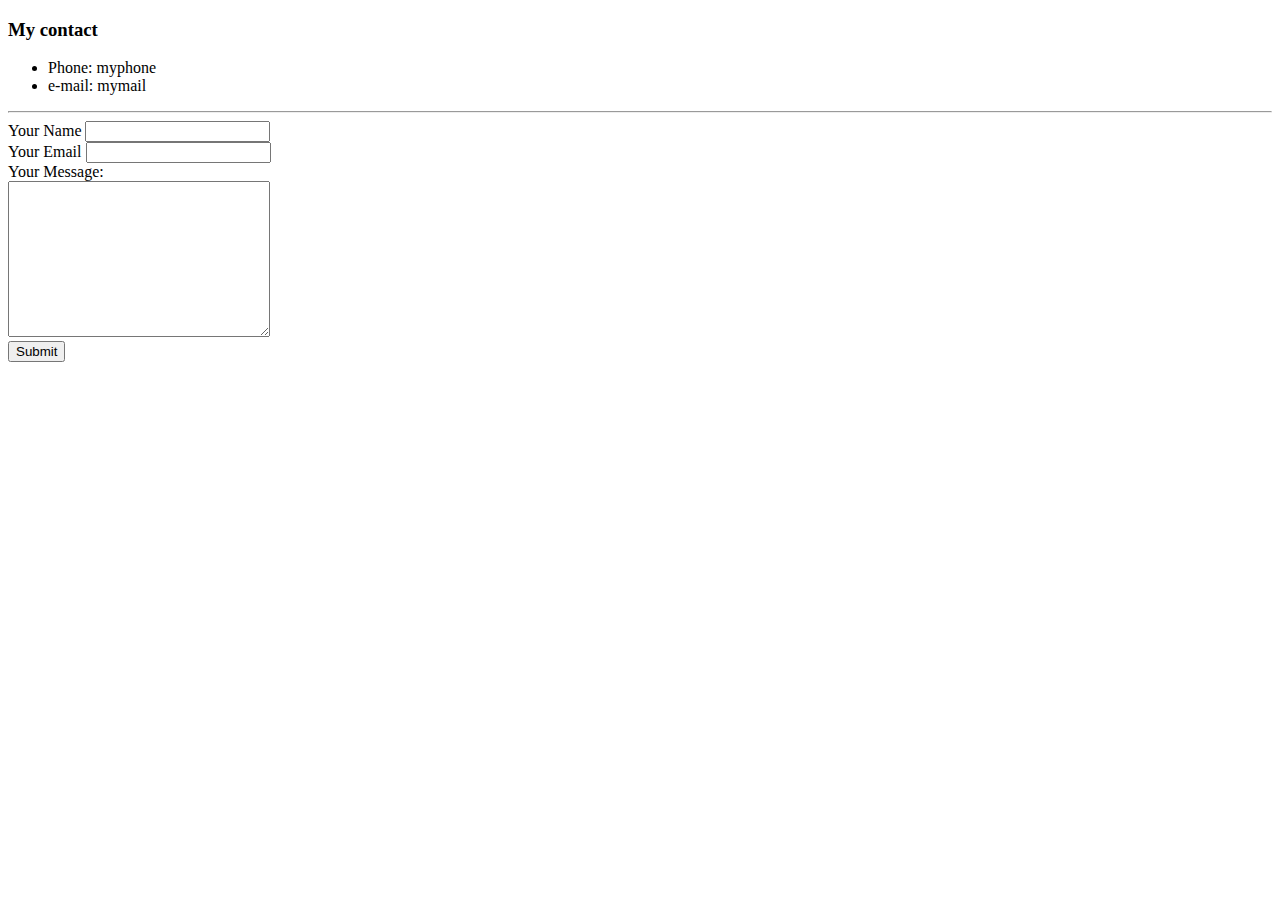
==== contact.html @ ece82707 "Add initial CV website files" ====
<!DOCTYPE html>
<html lang="en" dir="ltr">

<head>
  <meta charset="utf-8">
  <title>Contact</title>
</head>

<body>

  <h3>My contact</h3>
  <ul>
    <li>Phone: myphone</li>
    <li>e-mail: mymail</li>
  </ul>
  <hr>
  <form action="mailto:dorianturk@live.com" method="post" enctype="text/plain">
    <label>Your Name</label>
    <input type="text" name="yourName"><br>
    <label>Your Email</label>
    <input type="email" name="yourEmail"><br>
    <label>Your Message:</label><br>
    <textarea name="yourMessage" rows="10" cols="30"></textarea><br>
    <input type="submit" name="">
  </form>

</body>

</html>
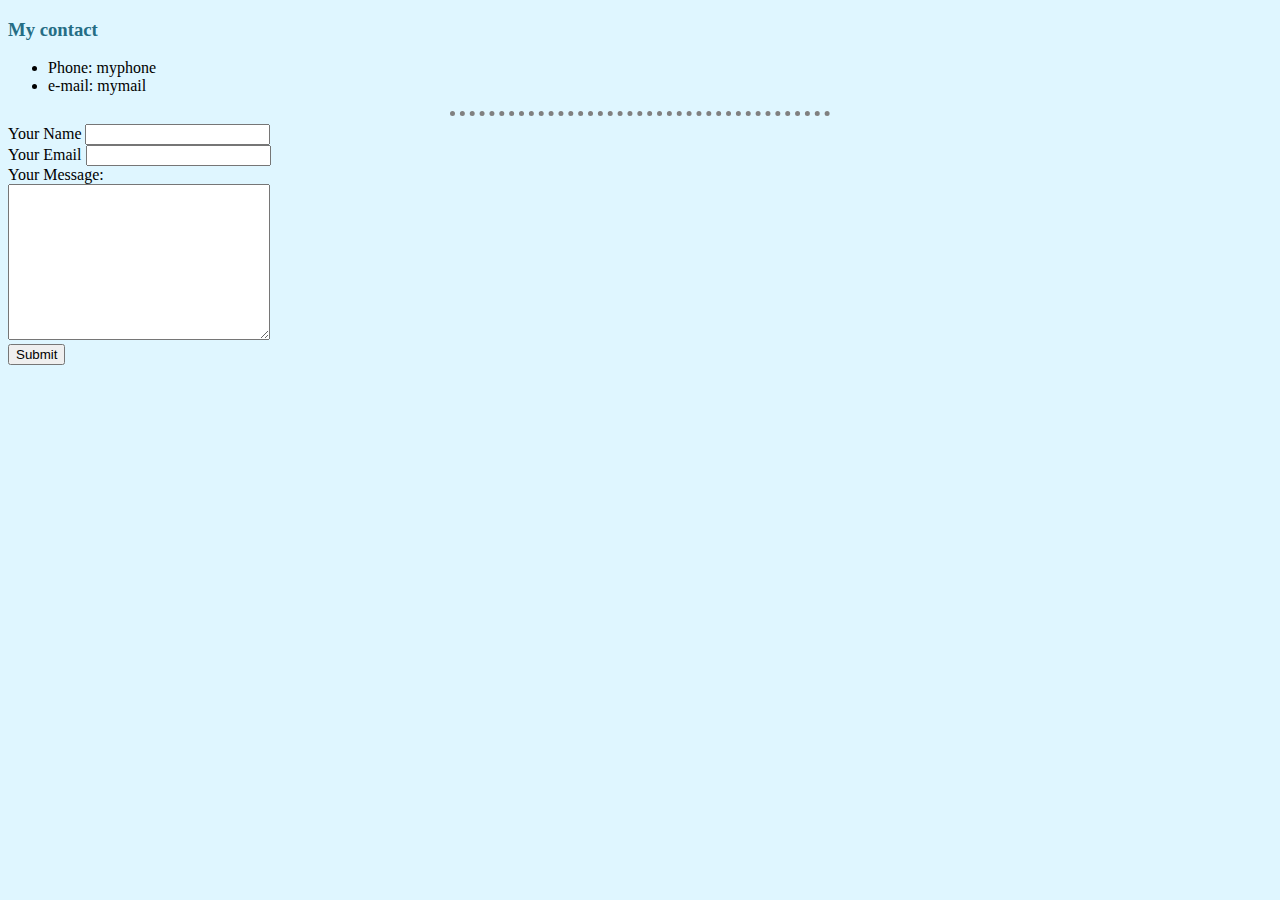
==== commit 8c537779: "Add files via upload" ====
--- a/contact.html
+++ b/contact.html
@@ -4,6 +4,7 @@
 <head>
   <meta charset="utf-8">
   <title>Contact</title>
+  <link rel="stylesheet" href="css/styles.css">
 </head>
 
 <body>
--- a/css/styles.css
+++ b/css/styles.css
@@ -0,0 +1,25 @@
+body {
+  /* color palet: https://colorhunt.co/palette/06283d256d8547b5ffdff6ff */
+  background-color: #DFF6FF;
+}
+
+hr {
+  border-style: none;
+  border-top-style: dotted;
+  border-color: grey;
+  border-width: 5px;
+  width: 30%;
+}
+
+img {
+  height: 300px;
+  border-radius: 50%;
+}
+
+h1 {
+  color: #06283D;
+}
+
+h3 {
+  color: #256D85;
+}
